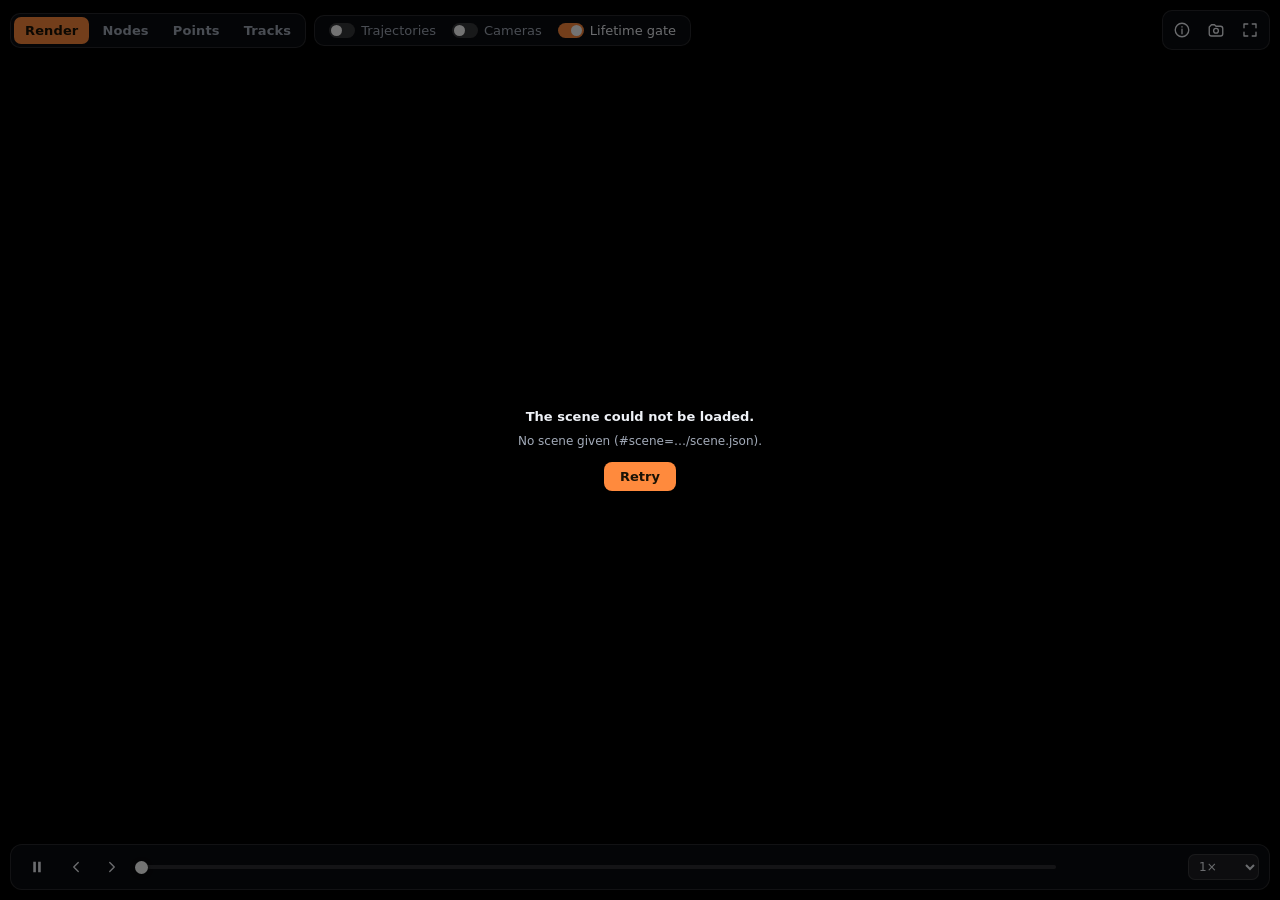
==== player/index.html @ c6af587a "Publish website a7b2a4429b42" ====
<!doctype html>
<html lang="en">
<head>
<meta charset="utf-8">
<meta name="viewport" content="width=device-width, initial-scale=1, viewport-fit=cover">
<title>TrackFast4DGS Player</title>
<link rel="icon" href="../assets/img/favicon.svg" type="image/svg+xml">
<link rel="stylesheet" href="style.2592af74d02ef0e9.css">
</head>
<body>
<canvas id="view" tabindex="0" aria-label="Interactive 4D Gaussian scene"></canvas>

<div class="bar top">
  <div class="group views" role="group" aria-label="View">
    <button id="view-render" class="seg" aria-pressed="true"></button>
    <button id="view-nodes" class="seg" aria-pressed="false"></button>
    <button id="view-points" class="seg" aria-pressed="false"></button>
    <button id="view-tracks" class="seg" aria-pressed="false"></button>
  </div>
  <div class="group toggles">
    <label class="toggle"><input type="checkbox" id="toggle-trails"><span></span></label>
    <label class="toggle"><input type="checkbox" id="toggle-cameras"><span></span></label>
    <label class="toggle"><input type="checkbox" id="toggle-gate"><span></span></label>
  </div>
  <div class="group actions">
    <button id="info-button" class="icon" aria-label="Scene info">
      <svg viewBox="0 0 24 24" aria-hidden="true"><circle cx="12" cy="12" r="9"/><path d="M12 11v6M12 7.5v.5"/></svg>
    </button>
    <button id="heldout" class="icon" aria-label="Held-out view">
      <svg viewBox="0 0 24 24" aria-hidden="true"><path d="M3 8l3-3h4l2 2h6a3 3 0 0 1 3 3v7a3 3 0 0 1-3 3H6a3 3 0 0 1-3-3z"/><circle cx="12" cy="13" r="3.2"/></svg>
    </button>
    <button id="fullscreen" class="icon" aria-label="Full screen">
      <svg viewBox="0 0 24 24" aria-hidden="true"><path d="M4 9V4h5M20 9V4h-5M4 15v5h5M20 15v5h-5"/></svg>
    </button>
  </div>
</div>

<div id="info" class="panel" hidden>
  <div id="info-title" class="panel-title"></div>
  <table id="info-table"></table>
  <p id="help" class="help"></p>
</div>

<div id="legend" class="panel legend" hidden></div>
<div id="stats" class="stats"></div>

<div class="bar bottom">
  <button id="play" class="icon play" aria-label="Pause" data-playing="true">
    <svg class="i-play" viewBox="0 0 24 24" aria-hidden="true"><path d="M8 5v14l11-7z"/></svg>
    <svg class="i-pause" viewBox="0 0 24 24" aria-hidden="true"><path d="M7 5h3.5v14H7zM13.5 5H17v14h-3.5z"/></svg>
  </button>
  <button id="prev" class="icon small" aria-label="Previous frame"><svg viewBox="0 0 24 24" aria-hidden="true"><path d="M15 6l-6 6 6 6"/></svg></button>
  <button id="next" class="icon small" aria-label="Next frame"><svg viewBox="0 0 24 24" aria-hidden="true"><path d="M9 6l6 6-6 6"/></svg></button>
  <input id="timeline" type="range" min="0" max="299" step="1" value="0" aria-label="Frame">
  <span id="frame-label" class="frame-label"></span>
  <select id="speed" aria-label="Speed">
    <option value="0.25">0.25×</option>
    <option value="0.5">0.5×</option>
    <option value="1" selected>1×</option>
    <option value="2">2×</option>
  </select>
</div>

<div id="loading" class="loading" hidden>
  <div class="loading-box">
    <div id="loading-text" class="loading-text">…</div>
    <div class="progress"><div id="loading-bar"></div></div>
    <div id="loading-detail" class="loading-detail"></div>
    <button id="retry" class="retry" hidden></button>
  </div>
</div>
<div id="pending" class="pending" hidden>
  <div id="pending-text"></div>
  <div class="progress"><div id="pending-bar"></div></div>
</div>

<script type="module" src="app.93c3d6c5d0dfed87.js"></script>
</body>
</html>
---- player/style.2592af74d02ef0e9.css ----
:root{color-scheme:dark;--glass: rgba(14, 16, 22, .72);--glass-strong: rgba(14, 16, 22, .88);--line: rgba(255, 255, 255, .12);--text: #eef1f6;--muted: #a3abb9;--accent: #ff8a3d;--accent-soft: rgba(255, 138, 61, .18);font-family:Inter,Segoe UI,system-ui,-apple-system,PingFang SC,Microsoft YaHei,sans-serif}*{box-sizing:border-box}html,body{margin:0;height:100%;background:#000;color:var(--text);overflow:hidden}body{font-size:13px;-webkit-tap-highlight-color:transparent}canvas{position:fixed;inset:0;width:100%;height:100%;display:block;touch-action:none;outline:none;cursor:grab}canvas:active{cursor:grabbing}.bar{position:fixed;left:10px;right:10px;display:flex;align-items:center;gap:8px;pointer-events:none}.bar>*{pointer-events:auto}.bar.top{top:10px;flex-wrap:wrap}.bar.bottom{bottom:10px;padding:6px 10px;border-radius:12px;background:var(--glass);border:1px solid var(--line);backdrop-filter:blur(10px);-webkit-backdrop-filter:blur(10px)}.group{display:flex;align-items:center;gap:2px;padding:3px;border-radius:10px;background:var(--glass);border:1px solid var(--line);backdrop-filter:blur(10px);-webkit-backdrop-filter:blur(10px)}.actions{margin-left:auto}.toggles{gap:4px;padding:3px 8px}button{font:inherit;color:inherit;background:none;border:0;cursor:pointer}button:focus-visible,select:focus-visible,input:focus-visible,.toggle:focus-within{outline:2px solid var(--accent);outline-offset:2px}.seg{padding:6px 11px;border-radius:7px;color:var(--muted);font-weight:600;letter-spacing:.01em}.seg:hover{color:var(--text);background:#ffffff0f}.seg[aria-pressed=true]{color:#1a1205;background:var(--accent)}.toggle{display:inline-flex;align-items:center;gap:6px;padding:4px 6px;border-radius:7px;cursor:pointer;color:var(--muted);user-select:none}.toggle:hover{color:var(--text)}.toggle input{appearance:none;-webkit-appearance:none;width:26px;height:15px;margin:0;border-radius:8px;background:#ffffff2e;position:relative;transition:background .15s;cursor:pointer}.toggle input:after{content:"";position:absolute;top:2px;left:2px;width:11px;height:11px;border-radius:50%;background:#fff;transition:transform .15s}.toggle input:checked{background:var(--accent)}.toggle input:checked:after{transform:translate(11px)}.toggle input:checked+span{color:var(--text)}.icon{width:32px;height:32px;display:inline-grid;place-items:center;border-radius:8px;color:var(--text)}.icon:hover{background:#ffffff14}.icon svg{width:18px;height:18px;fill:none;stroke:currentColor;stroke-width:1.8;stroke-linecap:round;stroke-linejoin:round}.icon.small{width:28px}.play svg{fill:currentColor;stroke:none}.play[data-playing=true] .i-play,.play[data-playing=false] .i-pause{display:none}#timeline{flex:1;min-width:60px;height:20px;cursor:pointer;-webkit-appearance:none;appearance:none;background:transparent}#timeline::-webkit-slider-runnable-track{height:4px;border-radius:2px;background:linear-gradient(90deg,var(--accent) var(--played, 0%),rgba(255,255,255,.42) var(--played, 0%),rgba(255,255,255,.42) var(--buffered, 0%),rgba(255,255,255,.14) var(--buffered, 0%))}#timeline::-moz-range-track{height:4px;border-radius:2px;background:linear-gradient(90deg,var(--accent) var(--played, 0%),rgba(255,255,255,.42) var(--played, 0%),rgba(255,255,255,.42) var(--buffered, 0%),rgba(255,255,255,.14) var(--buffered, 0%))}#timeline::-webkit-slider-thumb{-webkit-appearance:none;width:13px;height:13px;margin-top:-4.5px;border-radius:50%;background:#fff;border:0;box-shadow:0 1px 4px #00000080}#timeline::-moz-range-thumb{width:13px;height:13px;border-radius:50%;background:#fff;border:0;box-shadow:0 1px 4px #00000080}.frame-label{color:var(--muted);font-variant-numeric:tabular-nums;white-space:nowrap;font-size:12px;min-width:9.5em;text-align:right}select{font:inherit;font-size:12px;color:var(--text);background:#ffffff14;border:1px solid var(--line);border-radius:7px;padding:4px 6px}.panel{position:fixed;padding:10px 12px;border-radius:10px;background:var(--glass-strong);border:1px solid var(--line);backdrop-filter:blur(10px);-webkit-backdrop-filter:blur(10px)}#info{top:58px;right:10px;width:min(280px,calc(100% - 20px))}.panel-title{font-weight:700;margin-bottom:6px}#info table{border-collapse:collapse;width:100%;font-size:12px}#info th{text-align:left;font-weight:500;color:var(--muted);padding:2px 8px 2px 0}#info td{text-align:right;font-variant-numeric:tabular-nums;padding:2px 0}.help{color:var(--muted);font-size:11.5px;line-height:1.45;margin:8px 0 0}.legend{left:10px;bottom:62px;font-size:12px;display:grid;gap:4px;max-width:calc(100% - 20px)}.legend-row{display:flex;align-items:center;gap:8px}.legend-note{color:var(--muted);font-size:11px;margin-top:2px}.swatch{width:18px;height:8px;border-radius:4px;flex:none}.swatch.turbo{background:linear-gradient(90deg,#30123b,#4686fb,#1ae4b6,#a2fc3c,#fabb39,#e4460a,#7a0403)}.swatch.nodes{background:linear-gradient(90deg,#f25e5e,#f2c45e,#7ef25e,#5ef2d9,#5e8ff2,#c45ef2)}.stats{position:fixed;right:12px;bottom:62px;color:#ffffff73;font-size:11px;font-variant-numeric:tabular-nums;pointer-events:none}.loading{position:fixed;inset:0;display:grid;place-items:center;background:#0000008c}.loading-box{width:min(360px,82%);text-align:center}.loading-text{margin-bottom:10px;font-weight:600}.loading-detail{margin-top:8px;color:var(--muted);font-size:12px;word-break:break-word}.progress{height:4px;border-radius:2px;background:#ffffff26;overflow:hidden}.progress>div{height:100%;width:0;background:var(--accent);transition:width .2s}.retry{margin-top:14px;padding:7px 16px;border-radius:8px;background:var(--accent);color:#1a1205;font-weight:700}.pending{position:fixed;left:50%;top:58px;transform:translate(-50%);width:min(300px,70%);padding:8px 12px;border-radius:10px;background:var(--glass-strong);border:1px solid var(--line);font-size:12px;text-align:center}.pending .progress{margin-top:6px}body.compact .toggles span{display:none}body.compact .toggles .toggle{padding:4px}body.compact .stats{display:none}body.inset-right .bar.top{right:58px}body.hosted .bar.top .views,body.hosted .bar.top .toggles{display:none}body.hosted .bar.top{justify-content:flex-end;pointer-events:none}body.hosted .bar.top .actions{pointer-events:auto}@media(max-width:620px){.toggles span{display:none}.seg{padding:6px 8px}.frame-label{min-width:0}.frame-label,.stats{display:none}}@media(max-height:360px){.legend{display:none!important}}body.bare .bar,body.bare .panel,body.bare .stats,body.bare .pending,[hidden]{display:none!important}
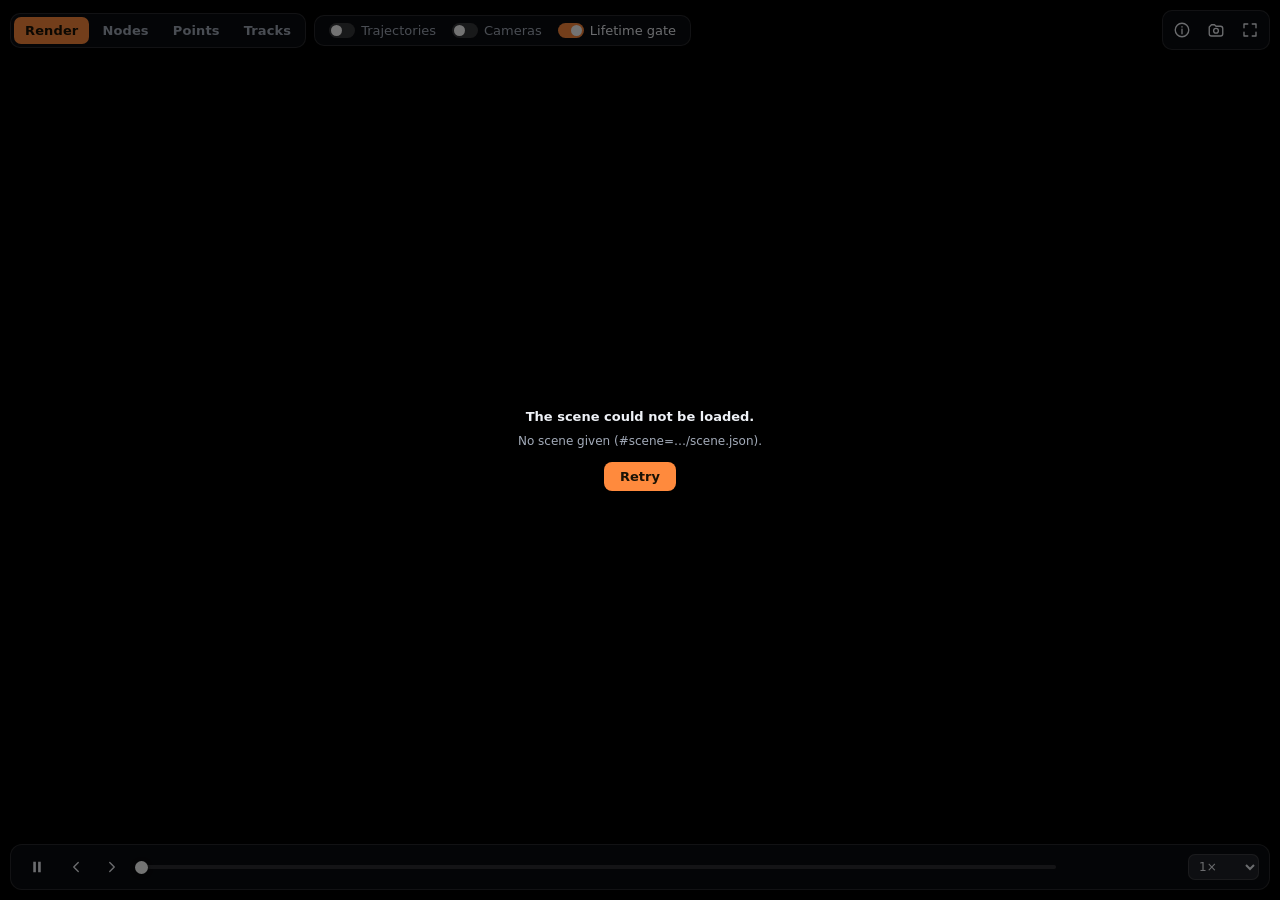
==== commit 53c7ca6e: "Publish website e083be5c4184" ====
--- a/player/index.html
+++ b/player/index.html
@@ -5,7 +5,7 @@
 <meta name="viewport" content="width=device-width, initial-scale=1, viewport-fit=cover">
 <title>TrackFast4DGS Player</title>
 <link rel="icon" href="../assets/img/favicon.svg" type="image/svg+xml">
-<link rel="stylesheet" href="style.2592af74d02ef0e9.css">
+<link rel="stylesheet" href="style.05550c2f2facf95f.css">
 </head>
 <body>
 <canvas id="view" tabindex="0" aria-label="Interactive 4D Gaussian scene"></canvas>
@@ -74,6 +74,6 @@
   <div class="progress"><div id="pending-bar"></div></div>
 </div>
 
-<script type="module" src="app.93c3d6c5d0dfed87.js"></script>
+<script type="module" src="app.79e7374f5bea7472.js"></script>
 </body>
 </html>
--- a/player/style.05550c2f2facf95f.css
+++ b/player/style.05550c2f2facf95f.css
@@ -0,0 +1 @@
+:root{color-scheme:dark;--glass: rgba(14, 16, 22, .72);--glass-strong: rgba(14, 16, 22, .88);--line: rgba(255, 255, 255, .12);--text: #eef1f6;--muted: #a3abb9;--accent: #ff8a3d;--accent-soft: rgba(255, 138, 61, .18);font-family:Inter,Segoe UI,system-ui,-apple-system,PingFang SC,Microsoft YaHei,sans-serif}*{box-sizing:border-box}html,body{margin:0;height:100%;background:#000;color:var(--text);overflow:hidden}body{font-size:13px;-webkit-tap-highlight-color:transparent}canvas{position:fixed;inset:0;width:100%;height:100%;display:block;touch-action:none;outline:none;cursor:grab}canvas:active{cursor:grabbing}.bar{position:fixed;left:10px;right:10px;display:flex;align-items:center;gap:8px;pointer-events:none}.bar>*{pointer-events:auto}.bar.top{top:10px;flex-wrap:wrap}.bar.bottom{bottom:10px;padding:6px 10px;border-radius:12px;background:var(--glass);border:1px solid var(--line);backdrop-filter:blur(10px);-webkit-backdrop-filter:blur(10px)}.group{display:flex;align-items:center;gap:2px;padding:3px;border-radius:10px;background:var(--glass);border:1px solid var(--line);backdrop-filter:blur(10px);-webkit-backdrop-filter:blur(10px)}.actions{margin-left:auto}.toggles{gap:4px;padding:3px 8px}button{font:inherit;color:inherit;background:none;border:0;cursor:pointer}button:focus-visible,select:focus-visible,input:focus-visible,.toggle:focus-within{outline:2px solid var(--accent);outline-offset:2px}.seg{padding:6px 11px;border-radius:7px;color:var(--muted);font-weight:600;letter-spacing:.01em}.seg:hover{color:var(--text);background:#ffffff0f}.seg[aria-pressed=true]{color:#1a1205;background:var(--accent)}.toggle{display:inline-flex;align-items:center;gap:6px;padding:4px 6px;border-radius:7px;cursor:pointer;color:var(--muted);user-select:none}.toggle:hover{color:var(--text)}.toggle input{appearance:none;-webkit-appearance:none;width:26px;height:15px;margin:0;border-radius:8px;background:#ffffff2e;position:relative;transition:background .15s;cursor:pointer}.toggle input:after{content:"";position:absolute;top:2px;left:2px;width:11px;height:11px;border-radius:50%;background:#fff;transition:transform .15s}.toggle input:checked{background:var(--accent)}.toggle input:checked:after{transform:translate(11px)}.toggle input:checked+span{color:var(--text)}.icon{width:32px;height:32px;display:inline-grid;place-items:center;border-radius:8px;color:var(--text)}.icon:hover{background:#ffffff14}.icon svg{width:18px;height:18px;fill:none;stroke:currentColor;stroke-width:1.8;stroke-linecap:round;stroke-linejoin:round}.icon.small{width:28px}.play svg{fill:currentColor;stroke:none}.play[data-playing=true] .i-play,.play[data-playing=false] .i-pause{display:none}#timeline{flex:1;min-width:60px;height:20px;cursor:pointer;-webkit-appearance:none;appearance:none;background:transparent}#timeline::-webkit-slider-runnable-track{height:4px;border-radius:2px;background:linear-gradient(90deg,var(--accent) var(--played, 0%),rgba(255,255,255,.42) var(--played, 0%),rgba(255,255,255,.42) var(--buffered, 0%),rgba(255,255,255,.14) var(--buffered, 0%))}#timeline::-moz-range-track{height:4px;border-radius:2px;background:linear-gradient(90deg,var(--accent) var(--played, 0%),rgba(255,255,255,.42) var(--played, 0%),rgba(255,255,255,.42) var(--buffered, 0%),rgba(255,255,255,.14) var(--buffered, 0%))}#timeline::-webkit-slider-thumb{-webkit-appearance:none;width:13px;height:13px;margin-top:-4.5px;border-radius:50%;background:#fff;border:0;box-shadow:0 1px 4px #00000080}#timeline::-moz-range-thumb{width:13px;height:13px;border-radius:50%;background:#fff;border:0;box-shadow:0 1px 4px #00000080}.frame-label{color:var(--muted);font-variant-numeric:tabular-nums;white-space:nowrap;font-size:12px;min-width:9.5em;text-align:right}select{color-scheme:dark;font:inherit;font-size:12px;color:var(--text);background:#202227;border:1px solid var(--line);border-radius:7px;padding:4px 6px}select option{color:#eef1f6;background-color:#202227}select option:checked{color:#1a1205;background-color:#ff8a3d}.panel{position:fixed;padding:10px 12px;border-radius:10px;background:var(--glass-strong);border:1px solid var(--line);backdrop-filter:blur(10px);-webkit-backdrop-filter:blur(10px)}#info{top:58px;right:10px;width:min(280px,calc(100% - 20px))}.panel-title{font-weight:700;margin-bottom:6px}#info table{border-collapse:collapse;width:100%;font-size:12px}#info th{text-align:left;font-weight:500;color:var(--muted);padding:2px 8px 2px 0}#info td{text-align:right;font-variant-numeric:tabular-nums;padding:2px 0}.help{color:var(--muted);font-size:11.5px;line-height:1.45;margin:8px 0 0}.legend{left:10px;bottom:62px;font-size:12px;display:grid;gap:4px;max-width:calc(100% - 20px)}.legend-row{display:flex;align-items:center;gap:8px}.legend-note{color:var(--muted);font-size:11px;margin-top:2px}.swatch{width:18px;height:8px;border-radius:4px;flex:none}.swatch.turbo{background:linear-gradient(90deg,#30123b,#4686fb,#1ae4b6,#a2fc3c,#fabb39,#e4460a,#7a0403)}.swatch.nodes{background:linear-gradient(90deg,#f25e5e,#f2c45e,#7ef25e,#5ef2d9,#5e8ff2,#c45ef2)}.stats{position:fixed;right:12px;bottom:62px;color:#ffffff73;font-size:11px;font-variant-numeric:tabular-nums;pointer-events:none}.loading{position:fixed;inset:0;display:grid;place-items:center;background:#0000008c}.loading-box{width:min(360px,82%);text-align:center}.loading-text{margin-bottom:10px;font-weight:600}.loading-detail{margin-top:8px;color:var(--muted);font-size:12px;word-break:break-word}.progress{height:4px;border-radius:2px;background:#ffffff26;overflow:hidden}.progress>div{height:100%;width:0;background:var(--accent);transition:width .2s}.retry{margin-top:14px;padding:7px 16px;border-radius:8px;background:var(--accent);color:#1a1205;font-weight:700}.pending{position:fixed;left:50%;top:58px;transform:translate(-50%);width:min(300px,70%);padding:8px 12px;border-radius:10px;background:var(--glass-strong);border:1px solid var(--line);font-size:12px;text-align:center}.pending .progress{margin-top:6px}body.compact .toggles span{display:none}body.compact .toggles .toggle{padding:4px}body.compact .stats{display:none}body.inset-right .bar.top{right:58px}body.hosted .bar.top .views,body.hosted .bar.top .toggles{display:none}body.hosted .bar.top{justify-content:flex-end;pointer-events:none}body.hosted .bar.top .actions{pointer-events:auto}@media(max-width:620px){.toggles span{display:none}.seg{padding:6px 8px}.frame-label{min-width:0}.frame-label,.stats{display:none}}@media(max-height:360px){.legend{display:none!important}}body.bare .bar,body.bare .panel,body.bare .stats,body.bare .pending,[hidden]{display:none!important}
